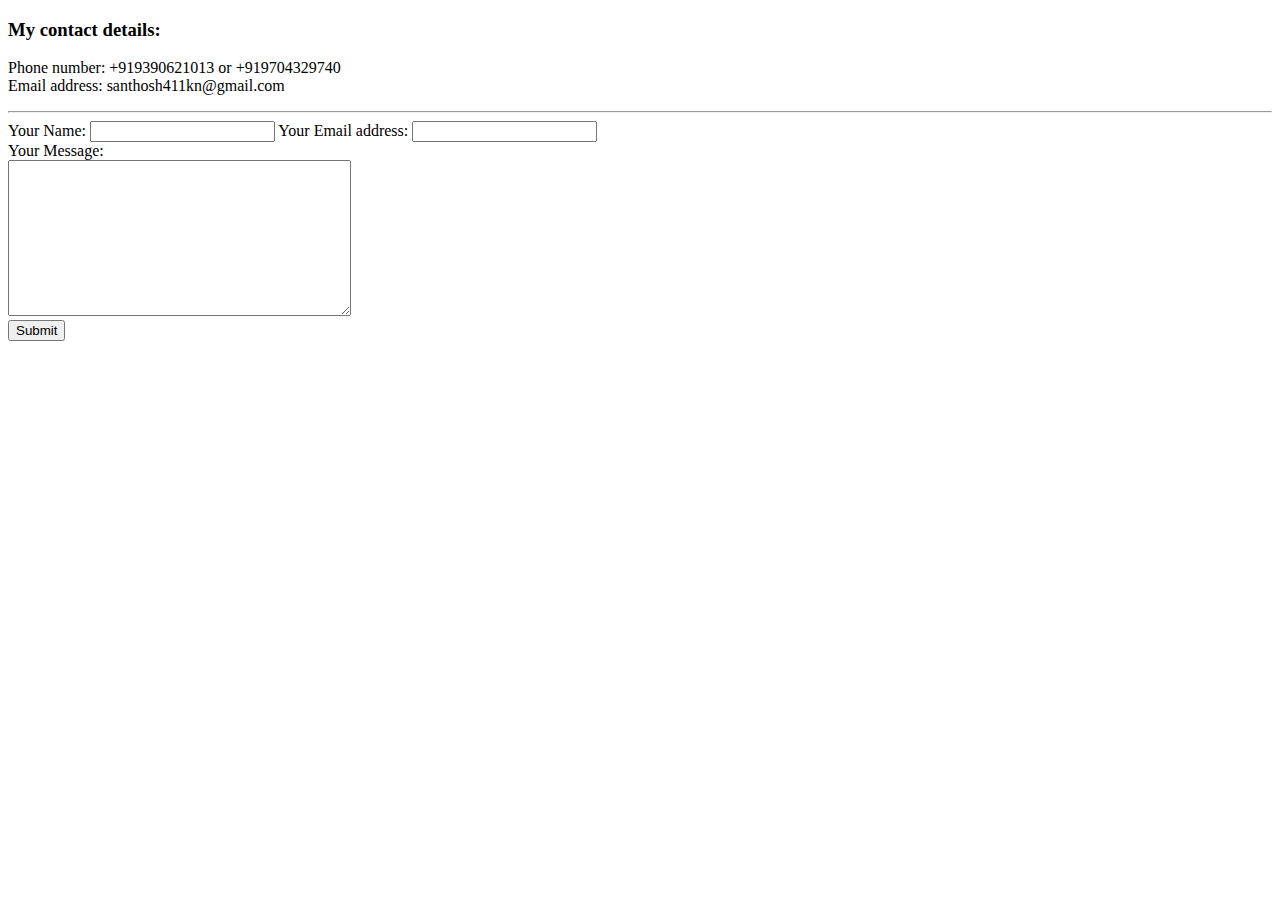
==== Contact-me.html @ 901d05be "Initial CV website" ====
<!DOCTYPE html>
<html lang="en" dir="ltr">
  <head>
    <meta charset="utf-8">
    <title>Contact Me</title>
  </head>
  <body>
    <h3>My contact details: </h3>
    <p>Phone number: +919390621013 or +919704329740 <br>
    Email address: santhosh411kn@gmail.com</p>

    <hr>

    <form action="mailto:santhosh411kn@gmail.com" method="post" enctype="text/plain">
      <label>Your Name: </label>
      <input type="text" name="Your Name" value="">
      <label>Your Email address: </label>
      <input type="email" name="Your Email" value=""><br>
      <label>Your Message:</label><br>
      <textarea name="Your Message" rows="10" cols="40"></textarea><br>
      <input type="submit" name="">
    </form>
  </body>
</html>
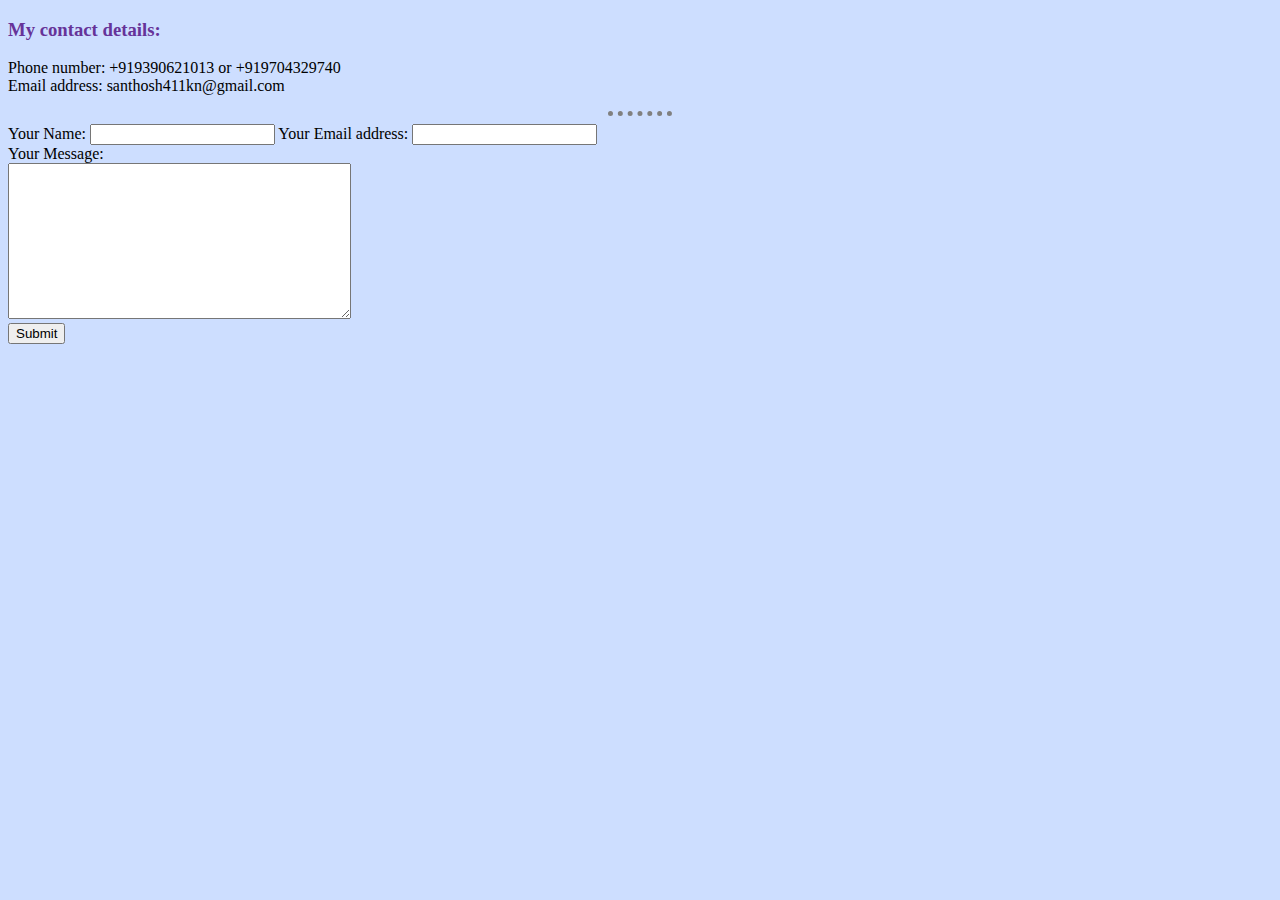
==== commit 1d5a8904: "Added <link rel="stylesheet" href="styles.css">" ====
--- a/Contact-me.html
+++ b/Contact-me.html
@@ -3,6 +3,9 @@
   <head>
     <meta charset="utf-8">
     <title>Contact Me</title>
+    
+    <link rel="stylesheet" href="styles.css">
+    
   </head>
   <body>
     <h3>My contact details: </h3>
--- a/styles.css
+++ b/styles.css
@@ -0,0 +1,23 @@
+body {
+  background-color: #CDDEFF;
+}
+
+h1 {
+  color: rebeccapurple;
+}
+
+h3 {
+  color: rebeccapurple;
+}
+
+hr {
+  border-style: none;
+  border-top-style: dotted;
+  border-color: grey;
+  border-width: 5px;
+  width: 5%;
+}
+
+.profile-pic {
+  border-radius: 100%;
+}
